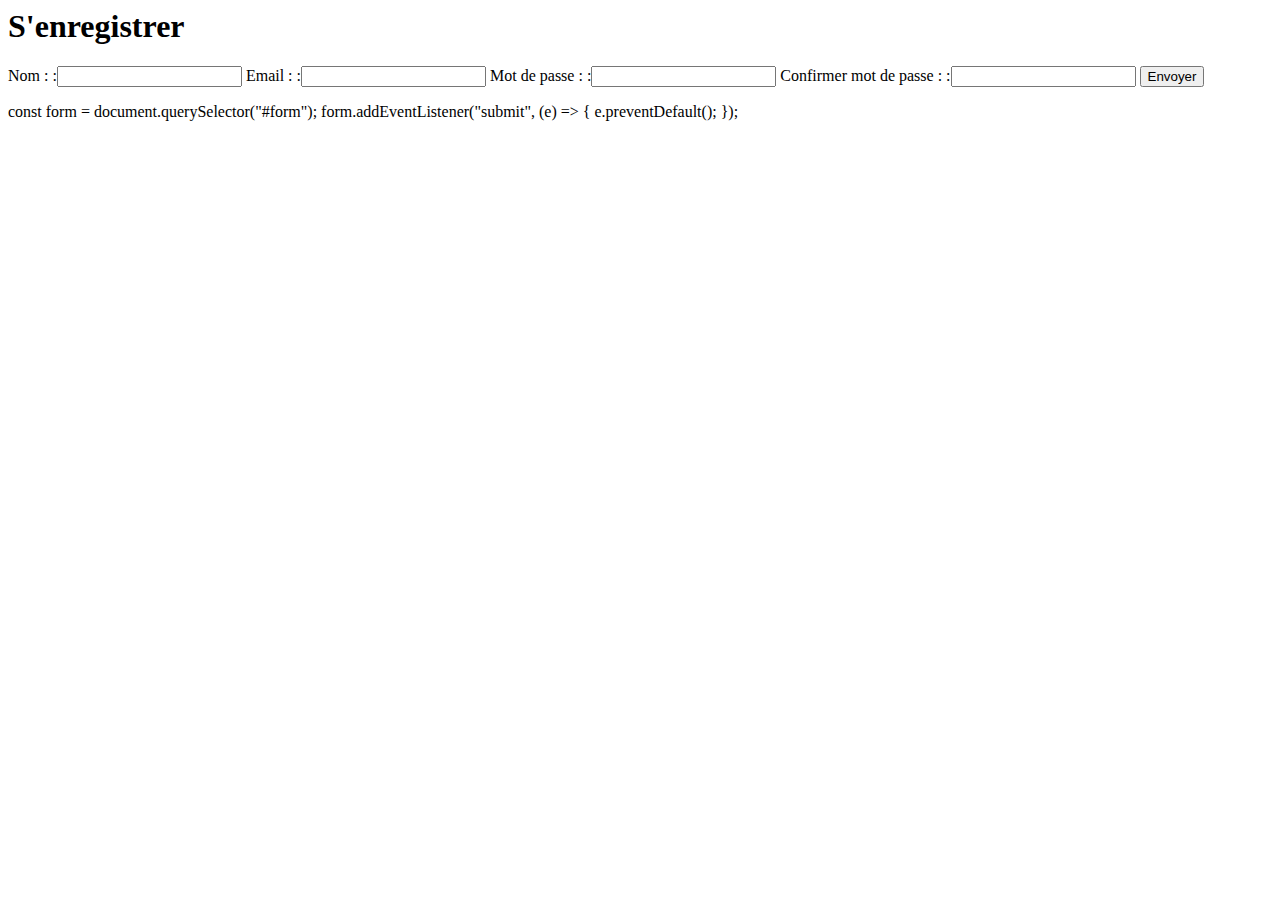
==== login.html @ e05c57a2 "Title:complexe comments" ====
<body>
    <h1>S'enregistrer</h1>
    <form> <label for="name">Nom : </label>:<input type="text" id="name" /> <label for="email">Email : </label>:<input
            type="email" id="email" /> <label for="password">Mot de passe : </label>:<input type="password"
            id="password" /> <label for="password_confirm">Confirmer mot de passe : </label>:<input type="password"
            id="password_confirm" /> <input type="submit" value="Envoyer" /> </form>
</body>

const form = document.querySelector("#form");
form.addEventListener("submit", (e) => {
  e.preventDefault();
});
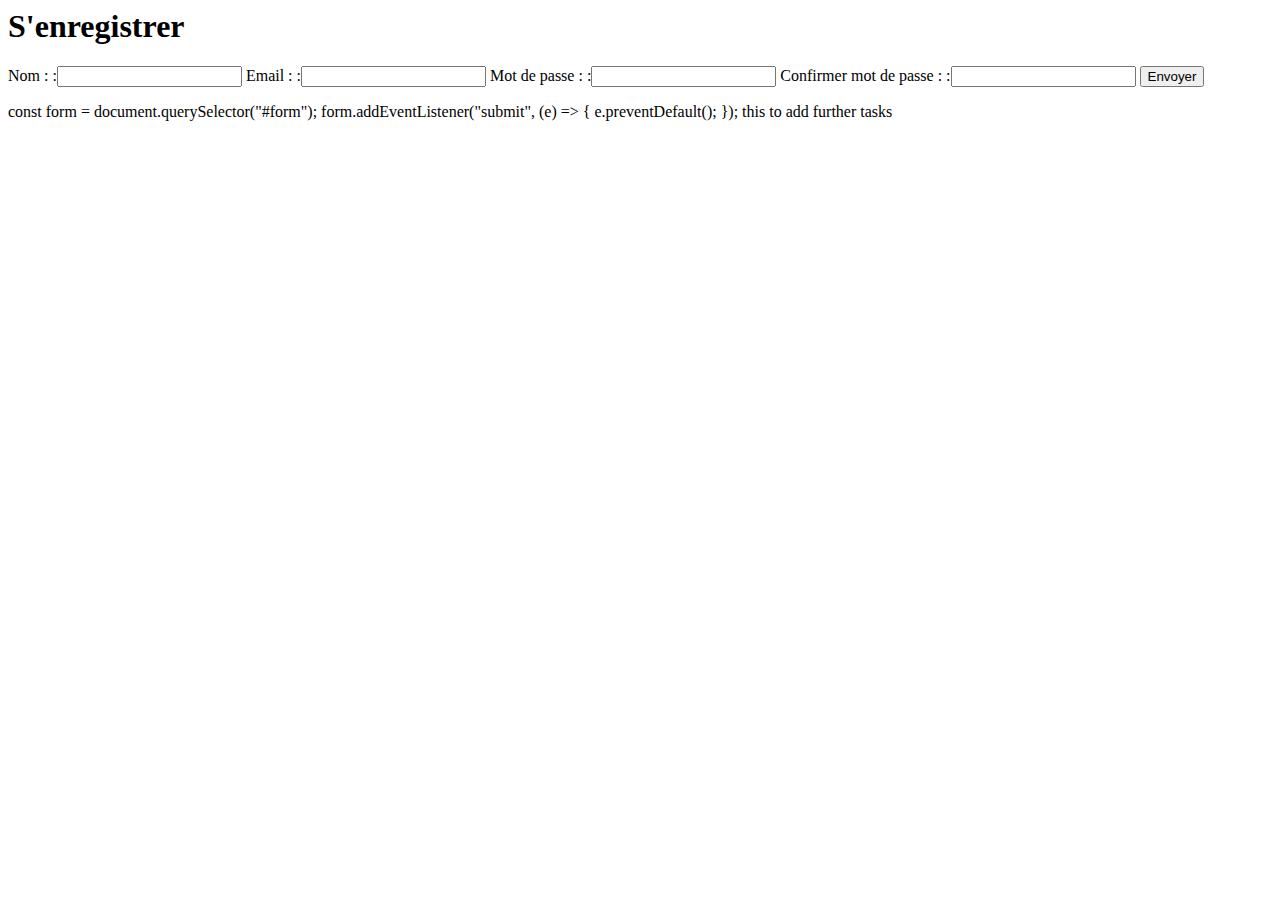
==== commit 9b796f01: "third  version" ====
--- a/login.html
+++ b/login.html
@@ -9,4 +9,6 @@
 const form = document.querySelector("#form");
 form.addEventListener("submit", (e) => {
   e.preventDefault();
-});+});
+
+this to add further tasks
